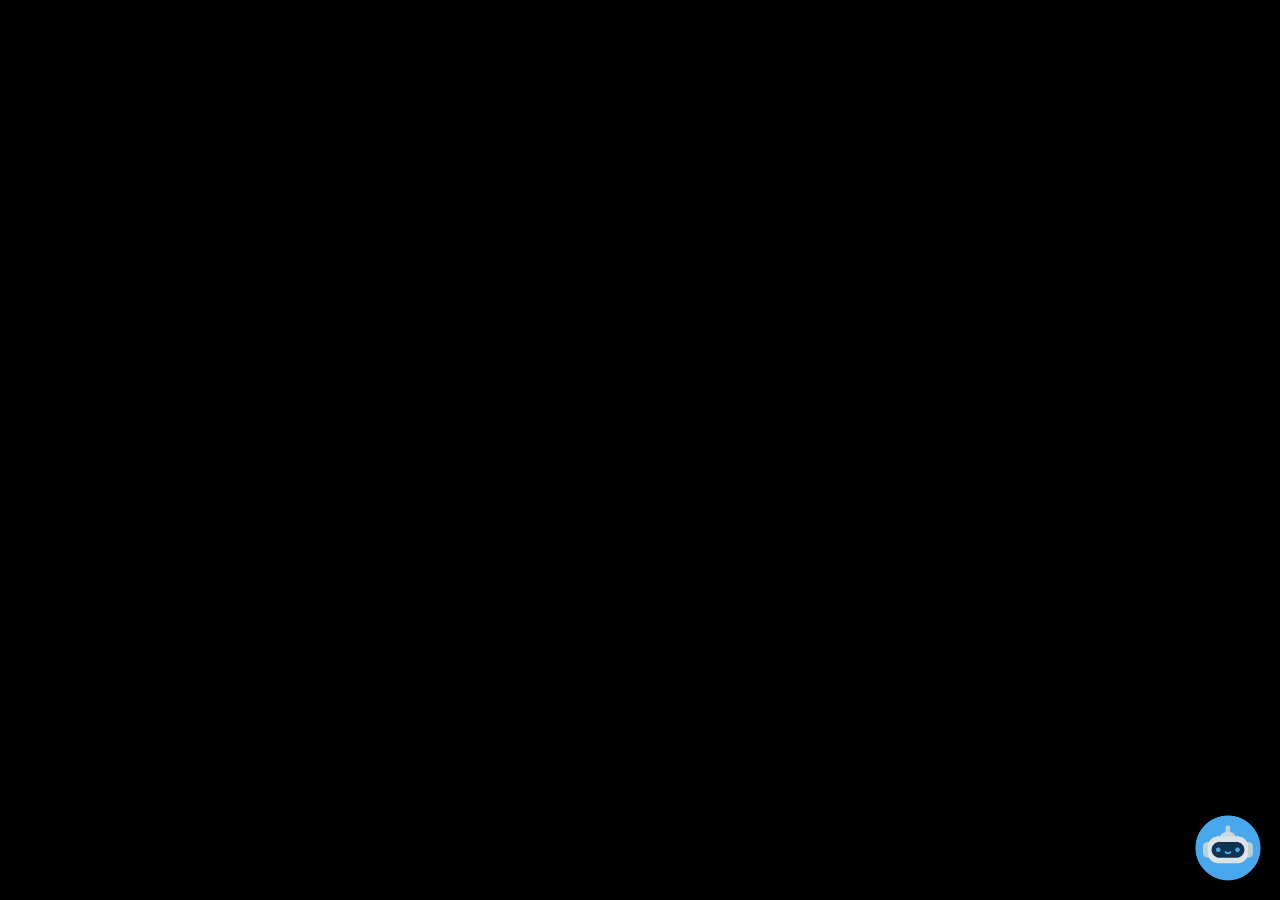
==== preview.html @ 178c4c0d "feat(chatbot) import chatbot assets" ====
<!doctype html>
<html lang="nl">
<head>
  <meta charset="utf-8" />
  <meta name="viewport" content="width=device-width, initial-scale=1" />
  <title>Chatbot Preview</title>

  <!-- Jouw bestaande widget-styles -->
  <link rel="stylesheet" href="chat.css" />

  <style>
    body {
      margin: 0;
      padding: 0;
      overflow: hidden;
      font-family: system-ui, sans-serif;
      background: #000;
    }

    .preview-wrapper {
      position: relative;
      width: 100vw;
      height: 100vh;
    }

    /* Website in iframe - vult het hele scherm */
    #siteFrame {
      position: absolute;
      inset: 0;
      width: 100%;
      height: 100%;
      border: none;
    }
  </style>
</head>

<body>
  <div class="preview-wrapper">
    <!-- Website van de klant -->
    <iframe id="siteFrame"></iframe>
  </div>

  <!-- 🔹 JOUW CHAT WIDGET markup (GEKOPIEERD uit index.html) -->
  <button class="cb-bubble" id="cbToggle" aria-label="Open chat" aria-expanded="false" type="button">
    <img class="cb-icon cb-icon-closed" alt="" />
    <img class="cb-icon cb-icon-open"   alt="" />
  </button>

  <div class="cb-window" id="cbWindow" role="dialog" aria-labelledby="cbTitle" aria-modal="true">
    <div class="cb-header">
      <div class="cb-avatar"><img id="cbAvatar" alt="Agent" /></div>
      <div class="cb-title" id="cbTitle">Chat met ons</div>
      <div class="cb-close" id="cbClose" aria-label="Sluiten" role="button" tabindex="0">×</div>
    </div>
    <div class="cb-body" id="cbBody"></div>
    <form class="cb-footer" id="cbForm">
      <input id="cbInput" class="cb-input" placeholder="Typ je bericht..." autocomplete="off" />
      <button class="cb-send" id="cbSend" type="submit">Verstuur</button>
    </form>
  </div>
  <!-- 🔸 einde widget-markup -->

  <!-- Jouw bestaande widget-logica -->
  <script src="chat.js"></script>

  <script>
    // Lees URL parameter "?url=https://klant.nl"
    const params = new URLSearchParams(location.search);
    const target = params.get("url") || "https://www.dezakkenspecialist.nl/";

    // Vul iframe met klantsite
    document.getElementById("siteFrame").src = target;
  </script>
</body>
</html>
---- chat.css ----
:root{
  /* Thema */
  --cb-primary:#3f51b5; --cb-primary-contrast:#fff;
  --cb-bg:#fff; --cb-text:#1b1f24; --cb-user:#e8f0ff; --cb-bot:#f2f3f5;
  --cb-shadow:0 10px 30px rgba(0,0,0,.15);
  --cb-radius:16px; --cb-font:ui-sans-serif,system-ui,-apple-system,Segoe UI,Roboto,Arial;

  /* Bubble */
  --cb-bubble-size:64px;
  --cb-bubble-gap:20px;

  /* Default window size */
  --cb-width:380px; --cb-height:560px;

  /* Min/max voor resizen */
  --cb-min-width:300px; --cb-min-height:360px;

  --cb-open-zoom: 1;
}

/* Floating bubble */
.cb-bubble{
  position:fixed; right:var(--cb-bubble-gap); bottom:var(--cb-bubble-gap);
  width:var(--cb-bubble-size); height:var(--cb-bubble-size);
  border-radius:50%; box-shadow:var(--cb-shadow);
  cursor:pointer; z-index:9999; border:0; padding:0;
  background:none; outline-offset:3px;
  display:grid; place-items:center;
  transition: transform .25s ease;
}
.cb-bubble:hover{
  transform: scale(1.12);
}
.cb-bubble.is-open:hover{
  transform: scale(1.18);
}

/* Icon-lagen */
.cb-icon{
  position:absolute;
  inset:-1px;
  width:calc(100% + 2px);
  height:calc(100% + 2px);
  border-radius:50%;
  object-fit:cover;
  object-position:center;
  transition:opacity .25s ease, transform .25s ease, filter .25s ease;
  will-change:opacity,transform;
  user-select:none; pointer-events:none;
}
.cb-icon-closed{ opacity:1; transform:scale(1); }
.cb-icon-open  { opacity:0; transform:scale(var(--cb-open-zoom)) rotate(-6deg); }
.cb-bubble.is-open .cb-icon-closed{ opacity:0; transform:scale(1.05) rotate(6deg); }
.cb-bubble.is-open .cb-icon-open  { opacity:1; transform:scale(var(--cb-open-zoom)) rotate(0); }

/* Chat window */
.cb-window{
  position: fixed;
  right: calc(var(--cb-bubble-gap) - 4px);
  bottom: calc(var(--cb-bubble-gap) + var(--cb-bubble-size) + 10px);

  width: var(--cb-width);
  height: var(--cb-height);
  min-width: var(--cb-min-width);
  min-height: var(--cb-min-height);
  max-width: min(90vw, 760px);
  max-height: min(85vh, 900px);

  background: var(--cb-bg);
  color: var(--cb-text);
  font-family: var(--cb-font);

  border-radius: 10px;
  box-shadow: var(--cb-shadow);

  /* 🔒 inhoud clippen zodat header-hoeken ook rond zijn */
  overflow: hidden;

  transform: translateY(20px) scale(.97);
  opacity: 0;
  pointer-events: none;
  transition:
    opacity .28s ease,
    transform .32s cubic-bezier(.16,.84,.44,1);
  z-index: 9999;
}

.cb-window.cb-open{
  display:grid;
  grid-template-rows:auto 1fr auto;

  opacity:1;
  transform: translateY(0) scale(1);
  pointer-events:auto;
}

/* Tijdens resizen */
.cb-window.cb-resizing, .cb-window.cb-resizing *{
  user-select:none !important;
  -webkit-user-select:none !important;
}

/* Header */
.cb-header{
  display:grid; grid-template-columns:auto 1fr auto; align-items:center; gap:12px;
  padding:14px 16px; background:var(--cb-primary); color:var(--cb-primary-contrast);
  cursor:default;
}
.cb-avatar{ width:40px;height:40px;border-radius:50%;overflow:hidden;background:rgba(255,255,255,.2);display:grid;place-items:center; }
.cb-avatar img{ width:100%;height:100%;object-fit:cover;display:block; }
.cb-title{ font-weight:600; letter-spacing:.2px; }
.cb-close{ opacity:.9; cursor:pointer; font-size:20px; line-height:1; }

/* Body */
.cb-body{
  padding:12px;
  overflow:auto;
  background:linear-gradient(#fff,#fff) padding-box;
  position:relative;
  user-select:text;
}

/* Watermark */
.cb-watermark{
  position:absolute; inset:0;
  z-index:0;
  pointer-events:none;
  display:grid; place-items:center;
  opacity:.08;
}
.cb-watermark img{ max-width:60%; max-height:60%; filter:grayscale(100%); }
.cb-watermark.tiled{
  background-repeat:repeat;
  background-position:0 0;
  background-size:220px auto;
}
.cb-watermark-text{
  position:absolute; right:12px; bottom:8px;
  font-size:12px; opacity:.35;
  pointer-events:none; color:#000;
  mix-blend-mode:multiply;
}

/* Chat bubbles */
.cb-msg{
  position:relative; z-index:1;
  max-width:82%;
  padding:10px 12px;
  border-radius:14px;
  margin:8px 0;
  line-height:1.5;
  word-wrap:break-word;
  white-space:normal;
  user-select:text;
  animation: cbMsgIn .22s ease;
}
@keyframes cbMsgIn{
  from{ opacity:0; transform:translateY(4px); }
  to  { opacity:1; transform:translateY(0); }
}
.cb-msg.bot  { background:var(--cb-bot); border-top-left-radius:4px; }
.cb-msg.user { background:var(--cb-user); border-top-right-radius:4px; margin-left:auto; }

/* Markdown etc */
.cb-msg p{ margin:0 0 .5em 0; }
.cb-msg h1,.cb-msg h2,.cb-msg h3{ margin:.2em 0 .3em; line-height:1.25; }
.cb-msg h1{ font-size:1.15rem; }
.cb-msg h2{ font-size:1.1rem; }
.cb-msg h3{ font-size:1.05rem; }
.cb-msg strong{ font-weight:700; }
.cb-msg em{ font-style:italic; }

.cb-msg ul, .cb-msg ol{
  padding-left:1.2em; margin:.3em 0 .6em;
}
.cb-msg li{ margin:.15em 0; }

.cb-msg code{
  font-family: ui-monospace, SFMono-Regular, Menlo, Monaco, Consolas, "Liberation Mono", monospace;
  font-size:.9em; background:#f3f4f6; padding:.12em .35em; border-radius:6px;
  user-select:text;
}
.cb-msg pre{
  margin:.4em 0; background:#f6f7f9; border-radius:10px; padding:.6em .8em; overflow:auto;
}
.cb-msg pre code{ background:transparent; padding:0; }

.cb-msg a{
  color:var(--cb-primary);
  text-decoration:underline;
  word-break:break-word;
}
.cb-msg img.cb-img{
  max-width:100%;
  height:auto;
  display:block;
  border-radius:10px;
  margin:.35em 0 0;
  user-select:none;
}

/* Footer */
.cb-footer{
  display:grid; grid-template-columns:1fr auto;
  gap:8px; padding:10px; border-top:1px solid #ececec; background:#fafafa;
}
.cb-input{
  border:1px solid #e2e2e2; padding:10px 12px; border-radius:12px; outline:none; font:inherit; background:#fff;
  user-select:text;
}
.cb-send{ background:var(--cb-primary); color:var(--cb-primary-contrast); border:0; padding:10px 14px; border-radius:12px; cursor:pointer; font-weight:600; }
.cb-send[disabled]{ opacity:.6; cursor:not-allowed; }

/* Typing */
.cb-typing{ display:inline-flex; gap:4px; align-items:center; margin-left:4px; }
.cb-dot{ width:6px; height:6px; border-radius:50%; background:#999; opacity:.5; animation:cbblink 1.2s infinite; }
.cb-dot:nth-child(2){ animation-delay:.2s; }
.cb-dot:nth-child(3){ animation-delay:.4s; }
@keyframes cbblink{ 0%,80%,100%{opacity:.2} 40%{opacity:.9} }

/* Resize handle (linksboven) */
.cb-resize{
  position:absolute; left:3px; top:3px;
  width:18px; height:18px;
  border-radius:4px;
  cursor:nw-resize;
  z-index:2;
  background:
    linear-gradient(315deg, hsla(0, 0%, 100%, 0.5) 0 49%, transparent 50%) no-repeat,
    linear-gradient(315deg, transparent 0 49%, rgba(255, 255, 255, 0.5) 50%) no-repeat;
  background-size:100% 100%, 70% 70%;
  background-position:center, left top;
  opacity:0.12;
  transition:opacity .15s ease;
}
.cb-resize:hover{ opacity:.6; }

@media (max-width:480px){
  .cb-window{ right:10px; left:10px; width:auto; height:70vh; }
  .cb-resize{ display:none; }
}

/* ----------------------------------------------------
   OPEN/CLOSE ANIMATION: smooth + bouncy “door” effect
   - minder squish: X gaat naar ±55% i.p.v. 30%
   - bouncy easing met overshoot
---------------------------------------------------- */

/* Startstate voor openen: smal strookje rechtsonder, dichtgeklapt in Y */
.cb-window.cb-opening-start{
  transform-origin: right bottom;
  transform: translateY(8px) scaleX(0.2) scaleY(0);
  opacity: 0;
  transition: none;
}

/* Open fase 1: Y uitklappen (van onder naar boven), X blijft smal */
.cb-window.cb-opening-phase1{
  transform-origin: right bottom;
  transform: translateY(-4px) scaleX(0.2) scaleY(1.08);
  opacity: 0.98;
  transition:
    transform .32s cubic-bezier(.22, 1.4, .46, 1.02),
    opacity  .26s ease-out;
}

/* Open fase 2: X uitklappen naar volle breedte, Y normaliseert */
.cb-window.cb-opening-phase2{
  transform-origin: right center;
  transform: translateY(0) scaleX(1) scaleY(1);
  opacity: 1;
  transition:
    transform .30s cubic-bezier(.18, 1.1, .35, 1),
    opacity  .22s ease-out;
}

/* Close fase 1: X inklappen naar ±55% (nog wat window zichtbaar) */
.cb-window.cb-closing-phase1{
  transform-origin: right center;
  transform: translateY(-2px) scaleX(0.2) scaleY(1.03);
  opacity: 0.96;
  transition:
    transform .30s cubic-bezier(.18, 1.1, .35, 1),
    opacity  .22s ease-out;
}

/* Close fase 2: Y inklappen naar beneden, klein “dropje” */
.cb-window.cb-closing-phase2{
  transform-origin: right bottom;
  transform: translateY(8px) scaleX(0.2) scaleY(0);
  opacity: 0;
  transition:
    transform .32s cubic-bezier(.22, 1.4, .46, 1.02),
    opacity  .24s ease-out;
}
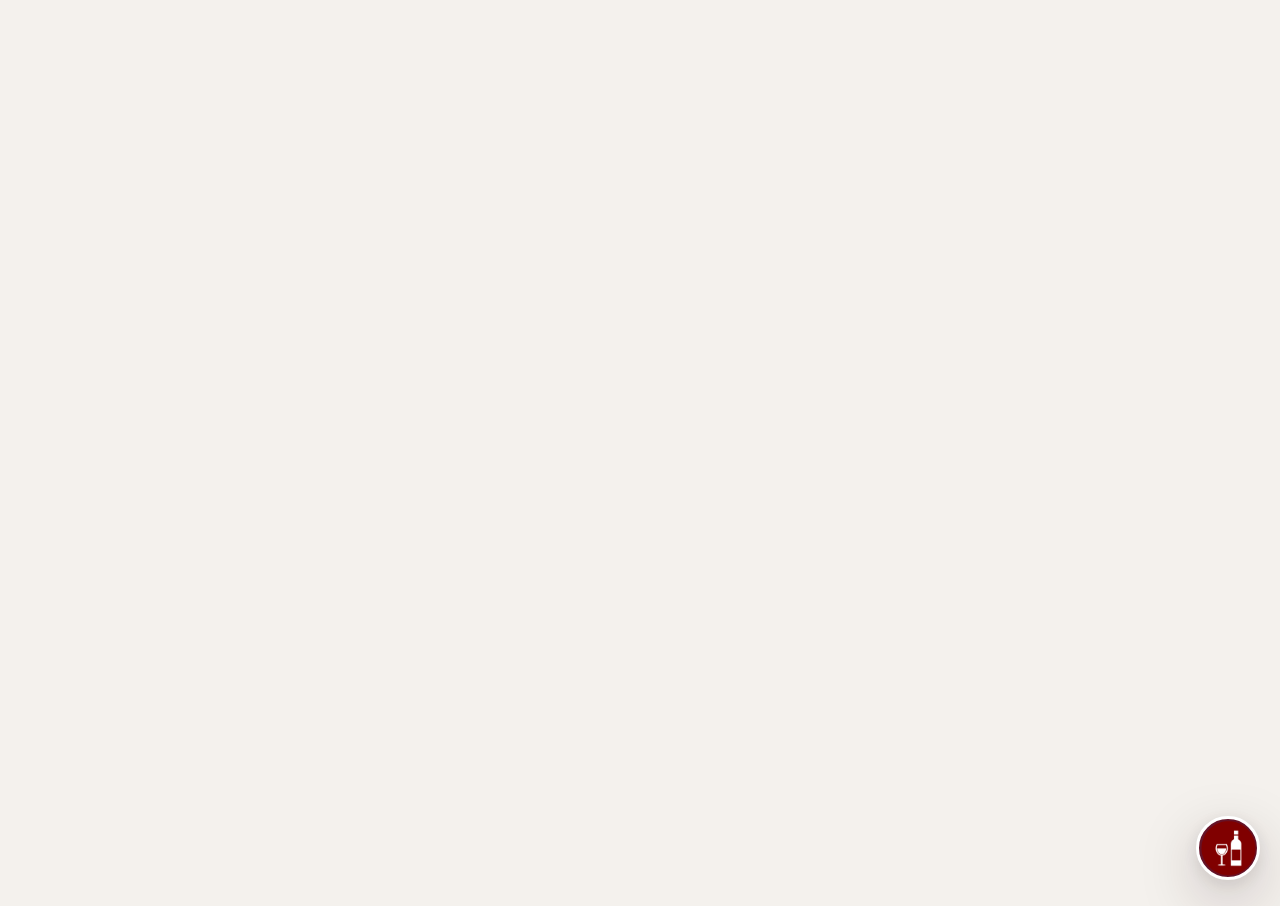
==== commit c5484c48: "new chatbot structure with action cards and displaying products in carousel form" ====
--- a/preview.html
+++ b/preview.html
@@ -3,73 +3,18 @@
 <head>
   <meta charset="utf-8" />
   <meta name="viewport" content="width=device-width, initial-scale=1" />
-  <title>Chatbot Preview</title>
-
-  <!-- Jouw bestaande widget-styles -->
-  <link rel="stylesheet" href="chat.css" />
-
+  <title>De Drankenier chatbot preview</title>
   <style>
-    body {
-      margin: 0;
-      padding: 0;
-      overflow: hidden;
-      font-family: system-ui, sans-serif;
-      background: #000;
-    }
-
-    .preview-wrapper {
-      position: relative;
-      width: 100vw;
-      height: 100vh;
-    }
-
-    /* Website in iframe - vult het hele scherm */
-    #siteFrame {
-      position: absolute;
-      inset: 0;
-      width: 100%;
-      height: 100%;
-      border: none;
-    }
+    html, body, iframe { width: 100%; height: 100%; margin: 0; border: 0; }
+    body { overflow: hidden; background: #f4f1ed; }
   </style>
 </head>
-
 <body>
-  <div class="preview-wrapper">
-    <!-- Website van de klant -->
-    <iframe id="siteFrame"></iframe>
-  </div>
-
-  <!-- 🔹 JOUW CHAT WIDGET markup (GEKOPIEERD uit index.html) -->
-  <button class="cb-bubble" id="cbToggle" aria-label="Open chat" aria-expanded="false" type="button">
-    <img class="cb-icon cb-icon-closed" alt="" />
-    <img class="cb-icon cb-icon-open"   alt="" />
-  </button>
-
-  <div class="cb-window" id="cbWindow" role="dialog" aria-labelledby="cbTitle" aria-modal="true">
-    <div class="cb-header">
-      <div class="cb-avatar"><img id="cbAvatar" alt="Agent" /></div>
-      <div class="cb-title" id="cbTitle">Chat met ons</div>
-      <div class="cb-close" id="cbClose" aria-label="Sluiten" role="button" tabindex="0">×</div>
-    </div>
-    <div class="cb-body" id="cbBody"></div>
-    <form class="cb-footer" id="cbForm">
-      <input id="cbInput" class="cb-input" placeholder="Typ je bericht..." autocomplete="off" />
-      <button class="cb-send" id="cbSend" type="submit">Verstuur</button>
-    </form>
-  </div>
-  <!-- 🔸 einde widget-markup -->
-
-  <!-- Jouw bestaande widget-logica -->
-  <script src="chat.js"></script>
-
+  <iframe id="siteFrame" title="De Drankenier website"></iframe>
   <script>
-    // Lees URL parameter "?url=https://klant.nl"
-    const params = new URLSearchParams(location.search);
-    const target = params.get("url") || "https://www.dezakkenspecialist.nl/";
-
-    // Vul iframe met klantsite
+    const target = new URLSearchParams(location.search).get("url") || "https://www.dedrankenier.nl/";
     document.getElementById("siteFrame").src = target;
   </script>
+  <script src="./chatbot/widget.js?v=5" defer></script>
 </body>
-</html>+</html>
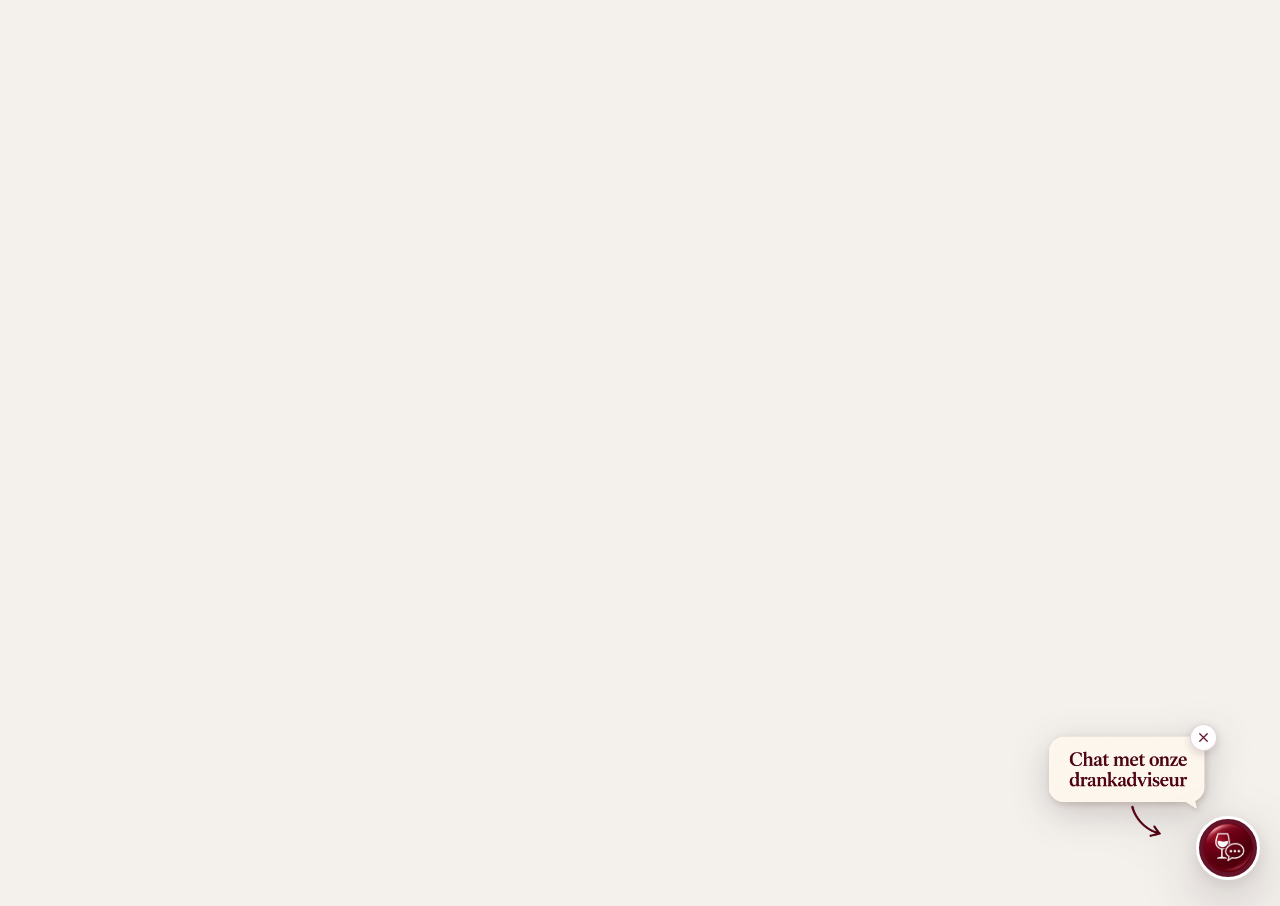
==== commit d2fbc7f8: "new avatar chat icon and CTA image and crossfade" ====
--- a/preview.html
+++ b/preview.html
@@ -15,6 +15,6 @@
     const target = new URLSearchParams(location.search).get("url") || "https://www.dedrankenier.nl/";
     document.getElementById("siteFrame").src = target;
   </script>
-  <script src="./chatbot/widget.js?v=5" defer></script>
+  <script src="./chatbot/widget.js?v=9" defer></script>
 </body>
 </html>
